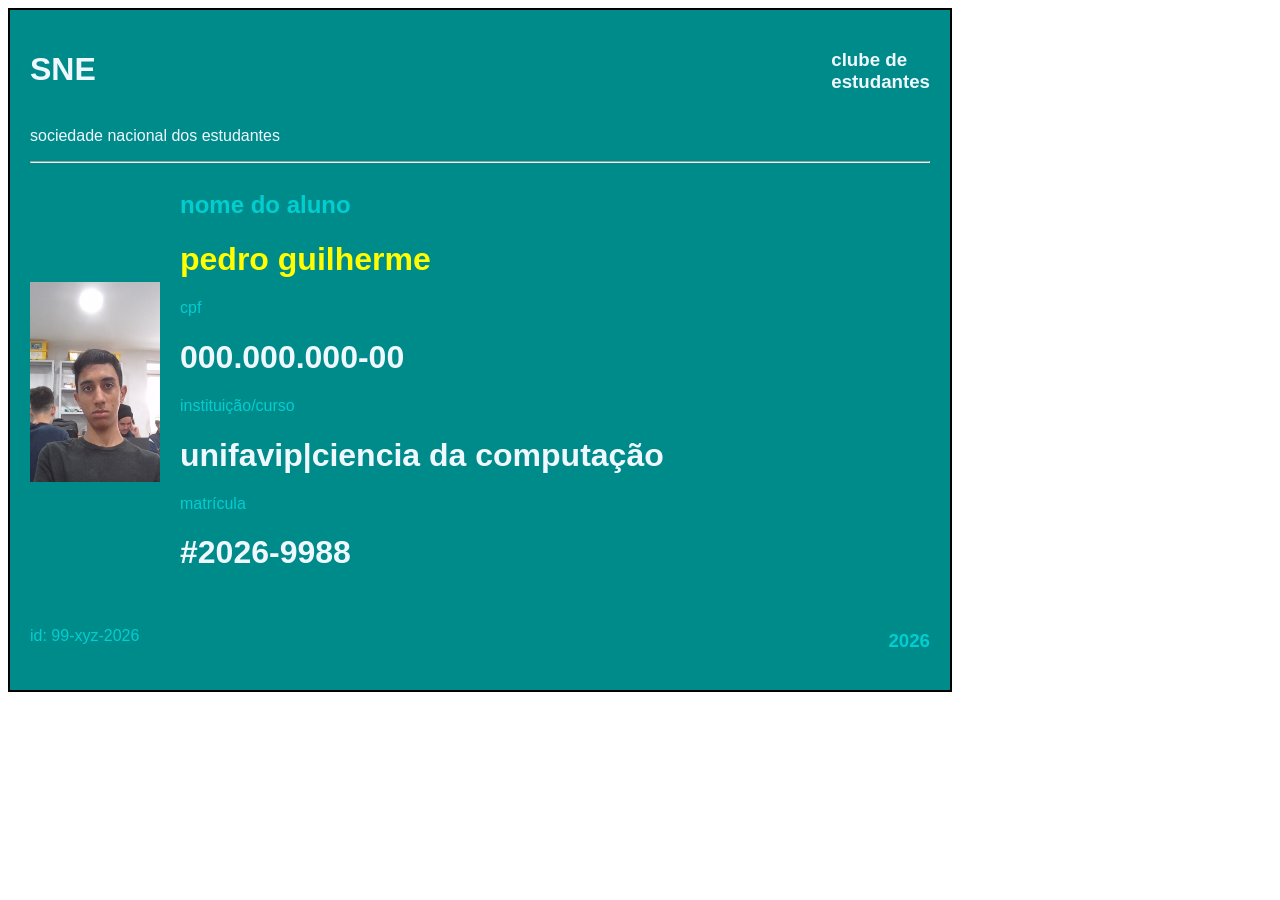
==== index.html @ 59f1e29b "aula 9" ====
<!DOCTYPE html>
<html lang="en">

<head>
    <style>
        .carteira {
            width: 900px;
            background-color: darkcyan;
            border: 2px solid #000;
            padding: 20px;
            font-family: Arial, sans-serif;
        }

        .container-main {
            display: flex;
            gap: 20px;
            align-items: center;
        }

        .foto {
            display: flex;
            gap: 20px;
        }
        .footer{
            display: flex;
            justify-content: space-between;
        }
    </style>
    <meta charset="UTF-8">
    <meta name="viewport" content="width=device-width, initial-scale=1.0">
    <title>Document</title>
</head>

<body>
    <div class="carteira">
        <div style="display: flex; justify-content: space-between;">
            <h1 style="color: aliceblue;">SNE</h1>
            <h3 style="color: aliceblue;">clube de <br>estudantes</h3>
        </div>
        <p style="color: aliceblue;">sociedade nacional dos estudantes</p>
        <hr>

        <div class="container-main">
            <div class="foto">
                <img style="width: 130px; height: 200px;" src="img/WIN_20260514_16_10_35_Pro.jpg" alt="">
            </div>


            <div class="nome">
                <h2 style="color: darkturquoise;">nome do aluno</h2>
                <h1 style="color: yellow;">pedro guilherme</h1>
                <p style="color: darkturquoise;">cpf</p>
                <h1 style="color: aliceblue;"">000.000.000-00</h1>
                <p style="color: darkturquoise;">instituição/curso</p>
                <h1 style="color: aliceblue;">unifavip|ciencia da computação</h1>
                <p style="color: darkturquoise;">matrícula</p>
                <h1 style="color: aliceblue;">#2026-9988</h1>
            </div>
        </div>


        <br>
        <div class="footer">
            <p style="color: darkturquoise;">id: 99-xyz-2026</p>
            <h3 style="color: darkturquoise;">2026</h3>
        </div>

    </div>
</body>

</html>
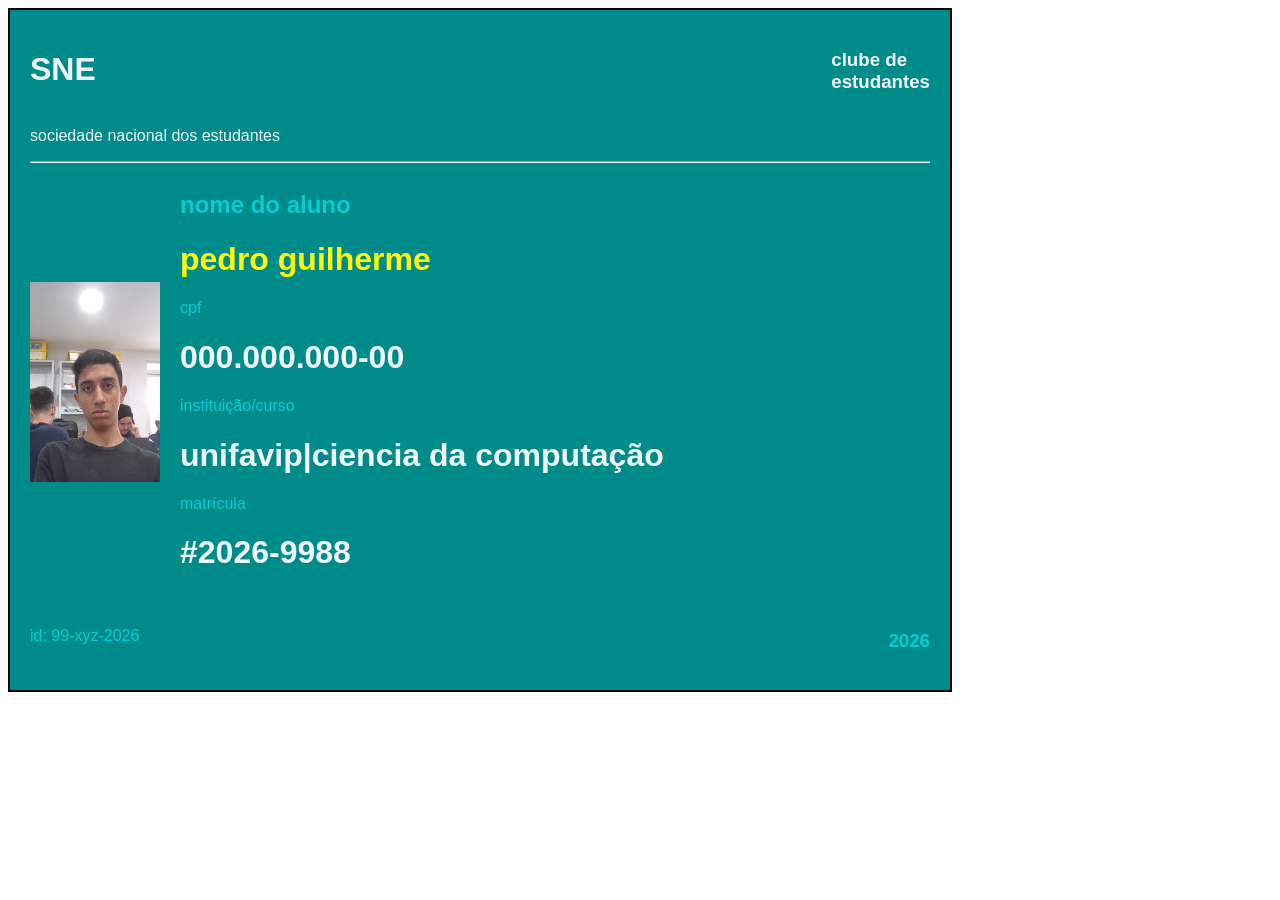
==== commit fedb4d2c: "rolando" ====
--- a/index.html
+++ b/index.html
@@ -2,70 +2,70 @@
 <html lang="en">
 
 <head>
-    <style>
-        .carteira {
-            width: 900px;
-            background-color: darkcyan;
-            border: 2px solid #000;
-            padding: 20px;
-            font-family: Arial, sans-serif;
-        }
-
-        .container-main {
-            display: flex;
-            gap: 20px;
-            align-items: center;
-        }
-
-        .foto {
-            display: flex;
-            gap: 20px;
-        }
-        .footer{
-            display: flex;
-            justify-content: space-between;
-        }
-    </style>
+    <link rel="stylesheet" href="style.css">
     <meta charset="UTF-8">
     <meta name="viewport" content="width=device-width, initial-scale=1.0">
     <title>Document</title>
 </head>
 
 <body>
-    <div class="carteira">
-        <div style="display: flex; justify-content: space-between;">
-            <h1 style="color: aliceblue;">SNE</h1>
-            <h3 style="color: aliceblue;">clube de <br>estudantes</h3>
-        </div>
-        <p style="color: aliceblue;">sociedade nacional dos estudantes</p>
-        <hr>
+    <div class="cartão-container" id="areaCartão">
+        <div class="cartão-interno" id="cartao-interno">
 
-        <div class="container-main">
-            <div class="foto">
-                <img style="width: 130px; height: 200px;" src="img/WIN_20260514_16_10_35_Pro.jpg" alt="">
-            </div>
+            <div class="face frente">
+                <div style="display: flex; justify-content: space-between;">
+                    <h1 style="color: aliceblue;">SNE</h1>
+                    <h3 style="color: aliceblue;">clube de <br>estudantes</h3>
+                </div>
+                <p style="color: aliceblue;">sociedade nacional dos estudantes</p>
+                <hr>
+
+                <div class="container-main">
+                    <div class="foto">
+                        <img style="width: 130px; height: 200px;" src="img/WIN_20260514_16_10_35_Pro.jpg" alt="">
+                    </div>
 
 
-            <div class="nome">
-                <h2 style="color: darkturquoise;">nome do aluno</h2>
-                <h1 style="color: yellow;">pedro guilherme</h1>
-                <p style="color: darkturquoise;">cpf</p>
-                <h1 style="color: aliceblue;"">000.000.000-00</h1>
-                <p style="color: darkturquoise;">instituição/curso</p>
-                <h1 style="color: aliceblue;">unifavip|ciencia da computação</h1>
-                <p style="color: darkturquoise;">matrícula</p>
-                <h1 style="color: aliceblue;">#2026-9988</h1>
+                    <div class="nome">
+                        <h2 style="color: darkturquoise;">nome do aluno</h2>
+                        <h1 style="color: yellow;">pedro guilherme</h1>
+                        <p style="color: darkturquoise;">cpf</p>
+                        <h1 style="color: aliceblue;">000.000.000-00</h1>
+                        <p style="color: darkturquoise;">instituição/curso</p>
+                        <h1 style="color: aliceblue;">unifavip|ciencia da computação</h1>
+                        <p style="color: darkturquoise;">matrícula</p>
+                        <h1 style="color: aliceblue;">#2026-9988</h1>
+                    </div>
+                </div>
+                <br>
+                <div class="footer">
+                    <p style="color: darkturquoise;">id: 99-xyz-2026</p>
+                    <h3 style="color: darkturquoise;">2026</h3>
+                </div>
+
+            </div>
+            <div class="face verso">
+                <div class="carteiro">
+                    <div style="display: flex; justify-content: space-between;">
+                        <h1 style="color: aliceblue;">verso</h1>
+                        <h3 style="color: aliceblue;">clube de <br>estudantes</h3>
+                    </div>
+                    <hr>
+
+                </div>
             </div>
         </div>
-
-
-        <br>
-        <div class="footer">
-            <p style="color: darkturquoise;">id: 99-xyz-2026</p>
-            <h3 style="color: darkturquoise;">2026</h3>
-        </div>
-
     </div>
+    </div>
+    </div>
+    <script>
+        const meuCartão = document.getElementById('cartao-interno');
+        const areaCartão = document.getElementById('areaCartão');
+        
+        areaCartão.addEventListener('click', function () {
+            meuCartão.classList.toggle('girar');
+        });
+    </script>
 </body>
 
 </html>
--- a/style.css
+++ b/style.css
@@ -0,0 +1,46 @@
+
+        .face {
+            width: 900px;
+            background-color: darkcyan;
+            border: 2px solid #000;
+            padding: 20px;
+            font-family: Arial, sans-serif;
+            backface-visibility: hidden;
+            position: absolute;
+        }
+        .face.verso {
+            transform: rotateY(180deg);
+        }
+        .cartão-interno {
+            position: relative;
+            width: 900px;
+            height: 600px;
+            transition: transform 0.6s;
+            transform-style: preserve-3d;
+        }
+        .cartão-interno.girar {
+            transform: rotateY(180deg);
+        }
+
+        .container-main {
+            display: flex;
+            gap: 20px;
+            align-items: center;
+        }
+
+        .foto {
+            display: flex;
+            gap: 20px;
+        }
+        .footer{
+            display: flex;
+            justify-content: space-between;
+        }
+        .verso {
+            width: 900px;
+            background-color: darkcyan;
+            border: 2px solid #000;
+            padding: 20px;
+            font-family: Arial, sans-serif;
+            height: 600px;
+            }
